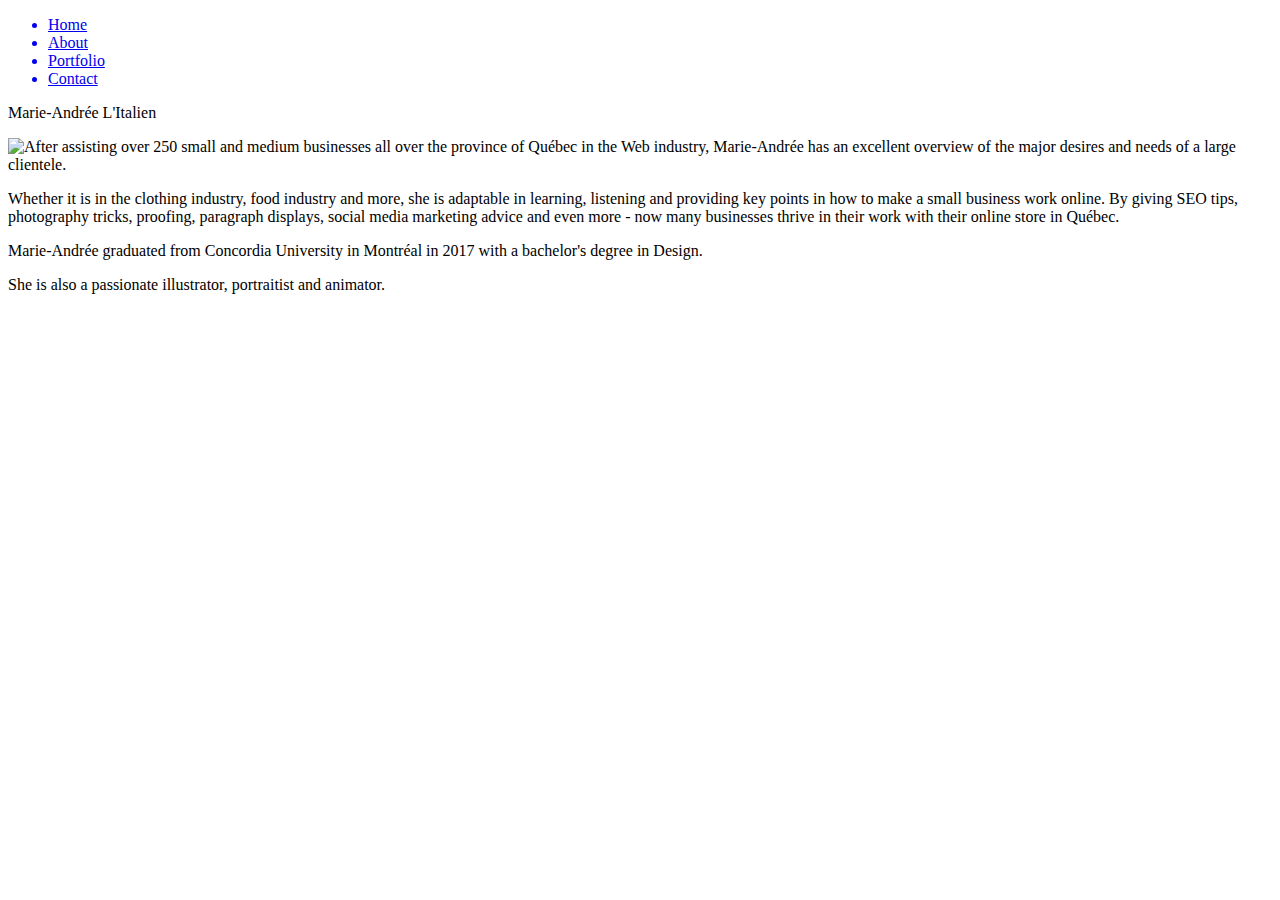
==== about.html @ 21e20b6c "Fixing typos" ====
<!DOCTYPE html>
	<html>
	<head>
		<title>Marie L'Italien</title>
  <!-- Basic stuff -->
   <meta charset="UTF-8">
	<!-- Adding Favicon -->
	<link rel="icon" type="image/png" href="images/logofavicon4.png">
  <!-- Adding css file to animate certain elements -->
  <link rel="stylesheet" type="text/css" href="css/animate.css"/>
  <!-- Linking my own css stylesheet -->
  <link rel="stylesheet" type="text/css" href="css/style_about.css"/>
  <!-- Adding my font Droid Sans -->
  <link href="https://fonts.googleapis.com/css?family=Droid+Sans" rel="stylesheet">
</head>
<!-- Adding my font Roboto -->
  <link href="https://fonts.googleapis.com/css?family=Roboto:100,100i,300,300i,400" rel="stylesheet">
  <!-- Adding the Viewport -->
  <meta name="viewport" content="width=device-width, initial-scale=1.0">

<body>
 

<!-- Small menu with images that will be animated in jquery to make it look a little cool / might be UL -->
<ul class="animated fadeInLeft">
	<a href="index.html"><li>Home</li></a>
  <a href="about.html"><li class="currentpage">About</li></a>
  <a href="portfolio/portfolio.html"><li>Portfolio</li></a>
  <a href="contact.html"><li>Contact</li></a>
</ul>
<!-- Title -->
<div class="Normal">
  <div class="animated fadeInUp welcome">Marie-Andrée L'Italien</div>

  
  <!-- Text -->  
<div class="textleft">
<img src="images/me01.png" align="left" class="animated fadeInLeft welcome">
<div class="animated fadeInUp">
<p>After assisting over 250 small and medium businesses all over the province of Québec in the Web industry,
	Marie-Andrée has an excellent overview of the major desires and needs of a large clientele.</p>
<p>Whether it is in the clothing industry, food industry and more, she is adaptable in learning, listening and providing key points in how to make a small business work online. By giving SEO tips, photography tricks, proofing, paragraph displays, social media marketing advice and even more - now many businesses thrive in their work with their online store in Québec.</p>
<p>Marie-Andrée graduated from Concordia University in Montréal in 2017 with a bachelor's degree in Design. </p>
  <p>She is also a passionate illustrator, portraitist and animator.</p></div>
	  </div>
	  </div>
  
  
</body>

<footer> 
</footer>


</html>
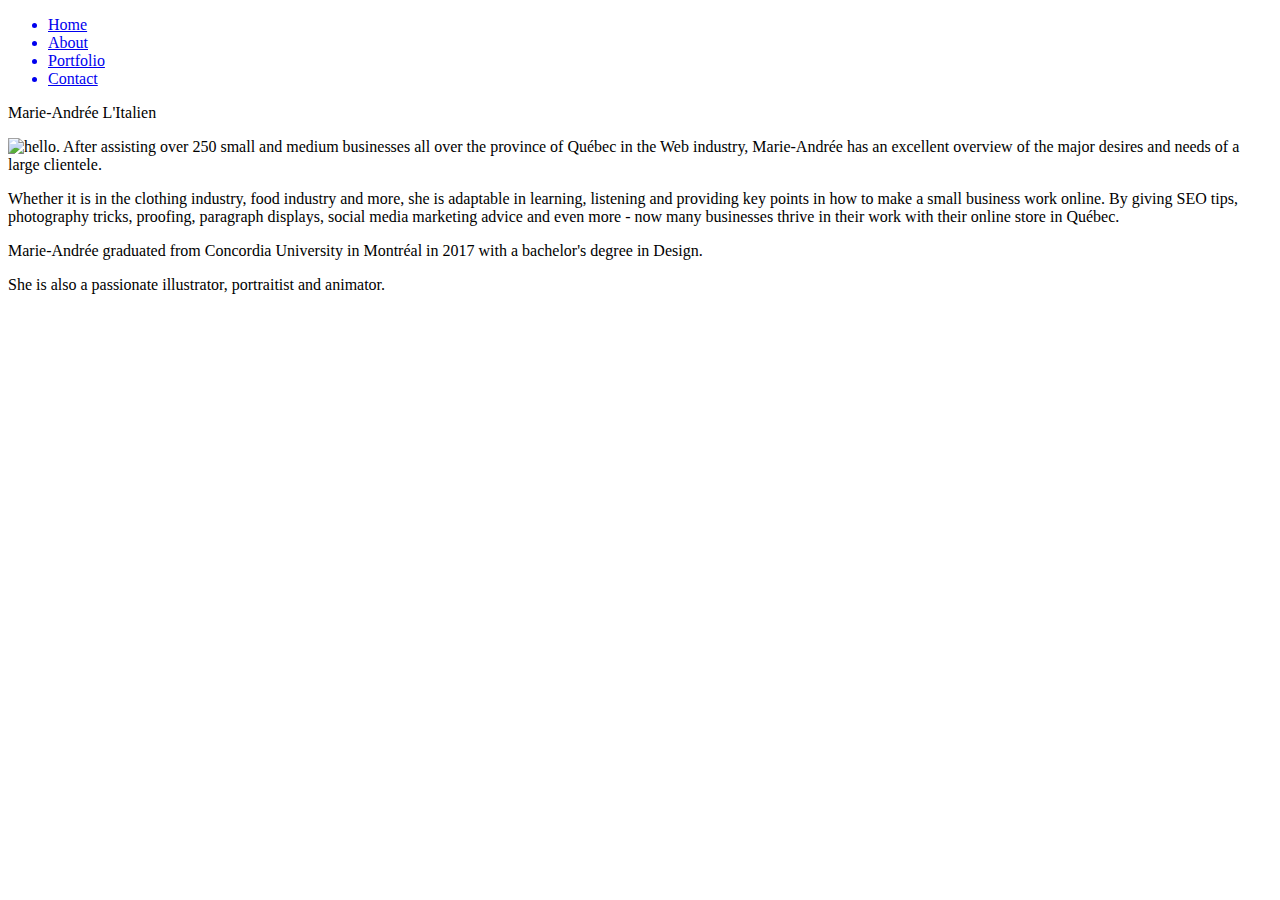
==== commit 7459793f: "Update about.html" ====
--- a/about.html
+++ b/about.html
@@ -37,9 +37,9 @@
 <div class="textleft">
 <img src="images/me01.png" align="left" class="animated fadeInLeft welcome">
 <div class="animated fadeInUp">
-<p>After assisting over 250 small and medium businesses all over the province of Québec in the Web industry,
+<p lang="en">hello. After assisting over 250 small and medium businesses all over the province of Québec in the Web industry,
 	Marie-Andrée has an excellent overview of the major desires and needs of a large clientele.</p>
-<p>Whether it is in the clothing industry, food industry and more, she is adaptable in learning, listening and providing key points in how to make a small business work online. By giving SEO tips, photography tricks, proofing, paragraph displays, social media marketing advice and even more - now many businesses thrive in their work with their online store in Québec.</p>
+<p lang="en">Whether it is in the clothing industry, food industry and more, she is adaptable in learning, listening and providing key points in how to make a small business work online. By giving SEO tips, photography tricks, proofing, paragraph displays, social media marketing advice and even more - now many businesses thrive in their work with their online store in Québec.</p>
 <p>Marie-Andrée graduated from Concordia University in Montréal in 2017 with a bachelor's degree in Design. </p>
   <p>She is also a passionate illustrator, portraitist and animator.</p></div>
 	  </div>
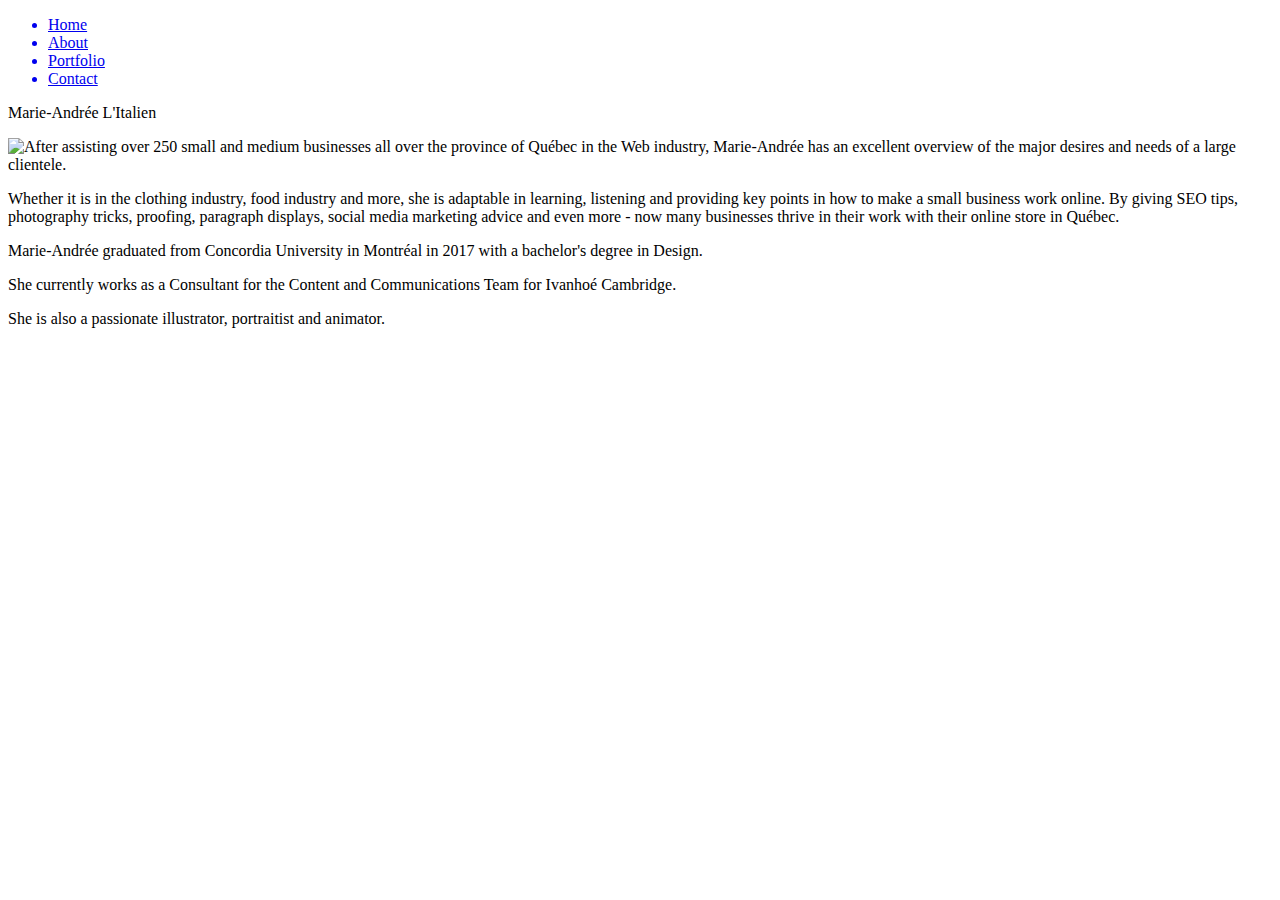
==== commit e62593bf: "added IC" ====
--- a/about.html
+++ b/about.html
@@ -19,7 +19,7 @@
   <meta name="viewport" content="width=device-width, initial-scale=1.0">
 
 <body>
- 
+
 
 <!-- Small menu with images that will be animated in jquery to make it look a little cool / might be UL -->
 <ul class="animated fadeInLeft">
@@ -32,23 +32,24 @@
 <div class="Normal">
   <div class="animated fadeInUp welcome">Marie-Andrée L'Italien</div>
 
-  
-  <!-- Text -->  
+
+  <!-- Text -->
 <div class="textleft">
 <img src="images/me01.png" align="left" class="animated fadeInLeft welcome">
 <div class="animated fadeInUp">
-<p lang="en">hello. After assisting over 250 small and medium businesses all over the province of Québec in the Web industry,
+<p lang="en">After assisting over 250 small and medium businesses all over the province of Québec in the Web industry,
 	Marie-Andrée has an excellent overview of the major desires and needs of a large clientele.</p>
 <p lang="en">Whether it is in the clothing industry, food industry and more, she is adaptable in learning, listening and providing key points in how to make a small business work online. By giving SEO tips, photography tricks, proofing, paragraph displays, social media marketing advice and even more - now many businesses thrive in their work with their online store in Québec.</p>
 <p>Marie-Andrée graduated from Concordia University in Montréal in 2017 with a bachelor's degree in Design. </p>
+<p>She currently works as a Consultant for the Content and Communications Team for Ivanhoé Cambridge. </p>
   <p>She is also a passionate illustrator, portraitist and animator.</p></div>
 	  </div>
 	  </div>
-  
-  
+
+
 </body>
 
-<footer> 
+<footer>
 </footer>
 
 
